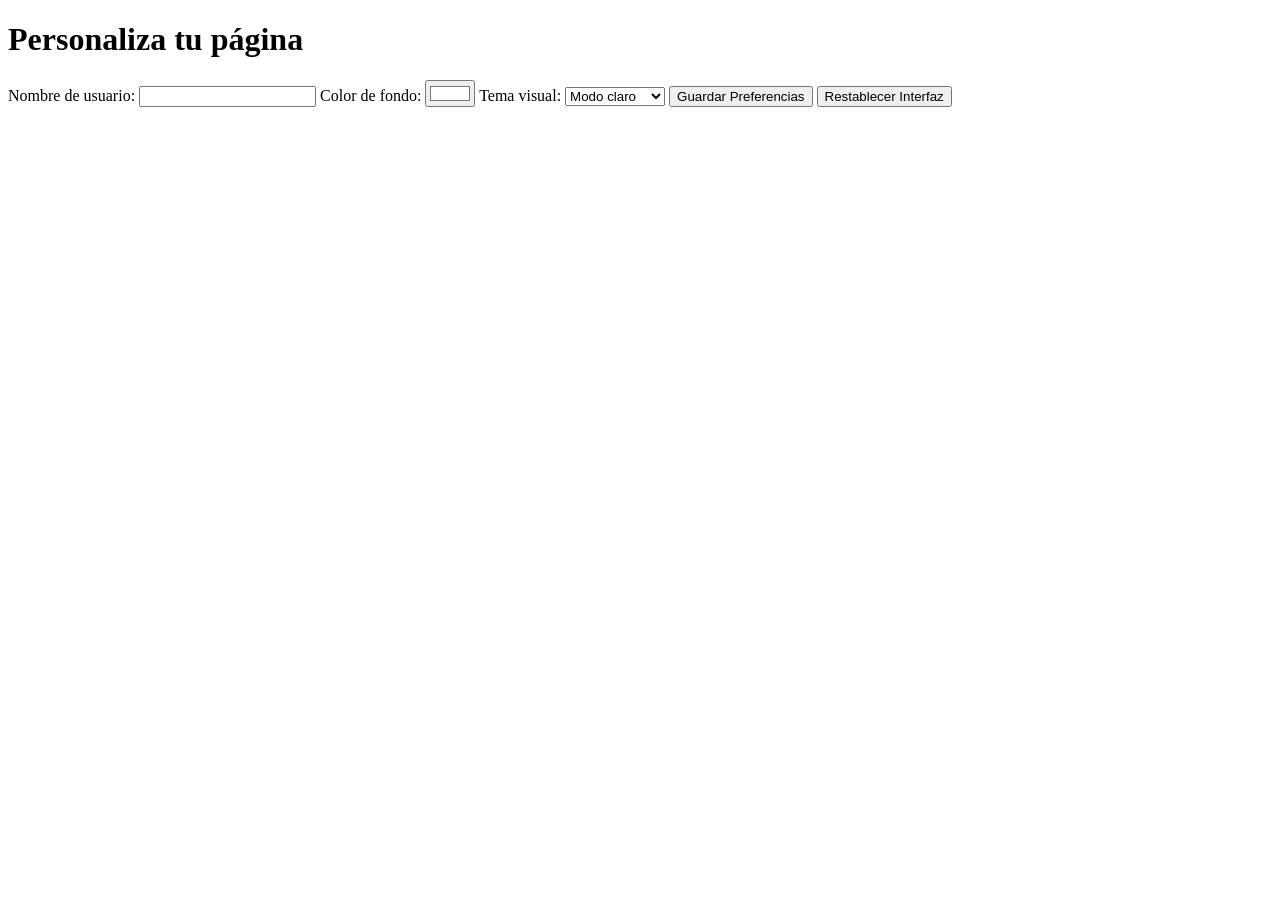
==== index.html @ 6915beb9 "feat: add main HTML structure for user customization page" ====
<!DOCTYPE html>
<html lang="es">

<head>
    <meta charset="UTF-8">
    <meta name="viewport" content="width=device-width, initial-scale=1.0">
    <title>Personaliza tu página</title>
    <link rel="stylesheet" href="style.css">
    <script src="script.js" defer></script>
</head>

<body>
    <main>
        <h1>Personaliza tu página</h1>
        <div id="contenedor-bienvenida"></div>

        <form id="formulario">
            <label for="nombre">Nombre de usuario:</label>
            <input type="text" id="nombre" required>

            <label for="color-fondo">Color de fondo:</label>
            <input type="color" id="color-fondo" value="#ffffff">

            <label for="tema">Tema visual:</label>
            <select id="tema">
                <option value="claro">Modo claro</option>
                <option value="oscuro">Modo oscuro</option>
            </select>

            <button type="submit">Guardar Preferencias</button>
            <button type="button" id="restablecer">Restablecer Interfaz</button>
        </form>
    </main>
</body>

</html>
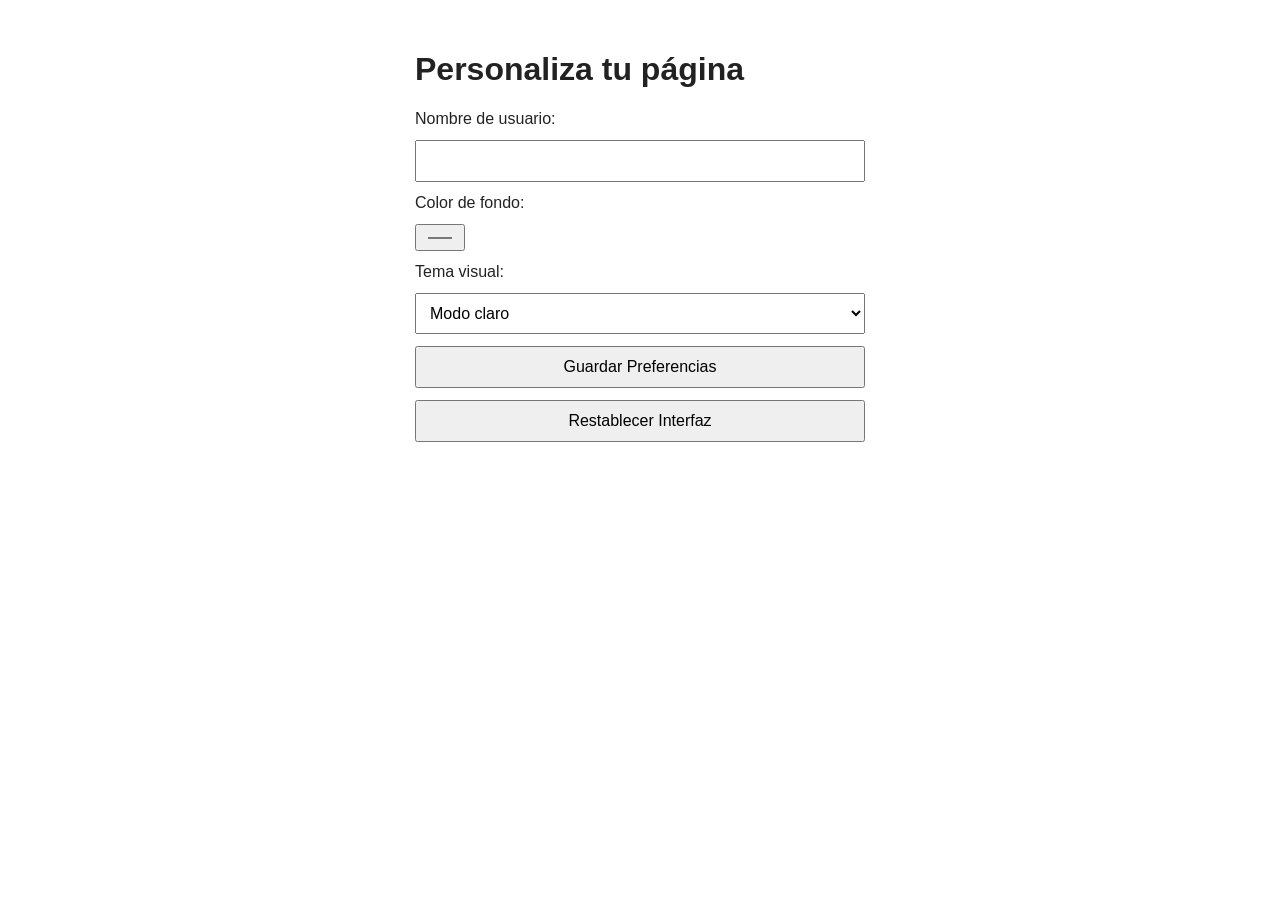
==== commit 78932204: "refactor: rename stylesheet from style.css to estilos.css" ====
--- a/index.html
+++ b/index.html
@@ -5,7 +5,7 @@
     <meta charset="UTF-8">
     <meta name="viewport" content="width=device-width, initial-scale=1.0">
     <title>Personaliza tu página</title>
-    <link rel="stylesheet" href="style.css">
+    <link rel="stylesheet" href="estilos.css">
     <script src="script.js" defer></script>
 </head>
 
--- a/estilos.css
+++ b/estilos.css
@@ -0,0 +1,47 @@
+/* Estilos base de la página */
+body {
+    font-family: Arial, sans-serif;
+    margin: 0;
+    padding: 30px;
+    background-color: white;
+    color: #222;
+}
+
+/* En el centro */
+main {
+    max-width: 450px;
+    margin: auto;
+}
+
+
+form {
+    display: flex;
+    flex-direction: column;
+    gap: 12px;
+}
+
+/* Tamaño del texto en formulario */
+input,
+select,
+button {
+    padding: 10px;
+    font-size: 16px;
+}
+
+button {
+    cursor: pointer;
+}
+
+/* Modo oscuro */
+body.tema-oscuro {
+    background-color: #121212;
+    color: white;
+}
+
+/* Los inputs y selects también se oscurecen para que se lean bien */
+body.tema-oscuro input,
+body.tema-oscuro select {
+    background-color: #333;
+    color: white;
+    border: 1px solid #aaa;
+}
